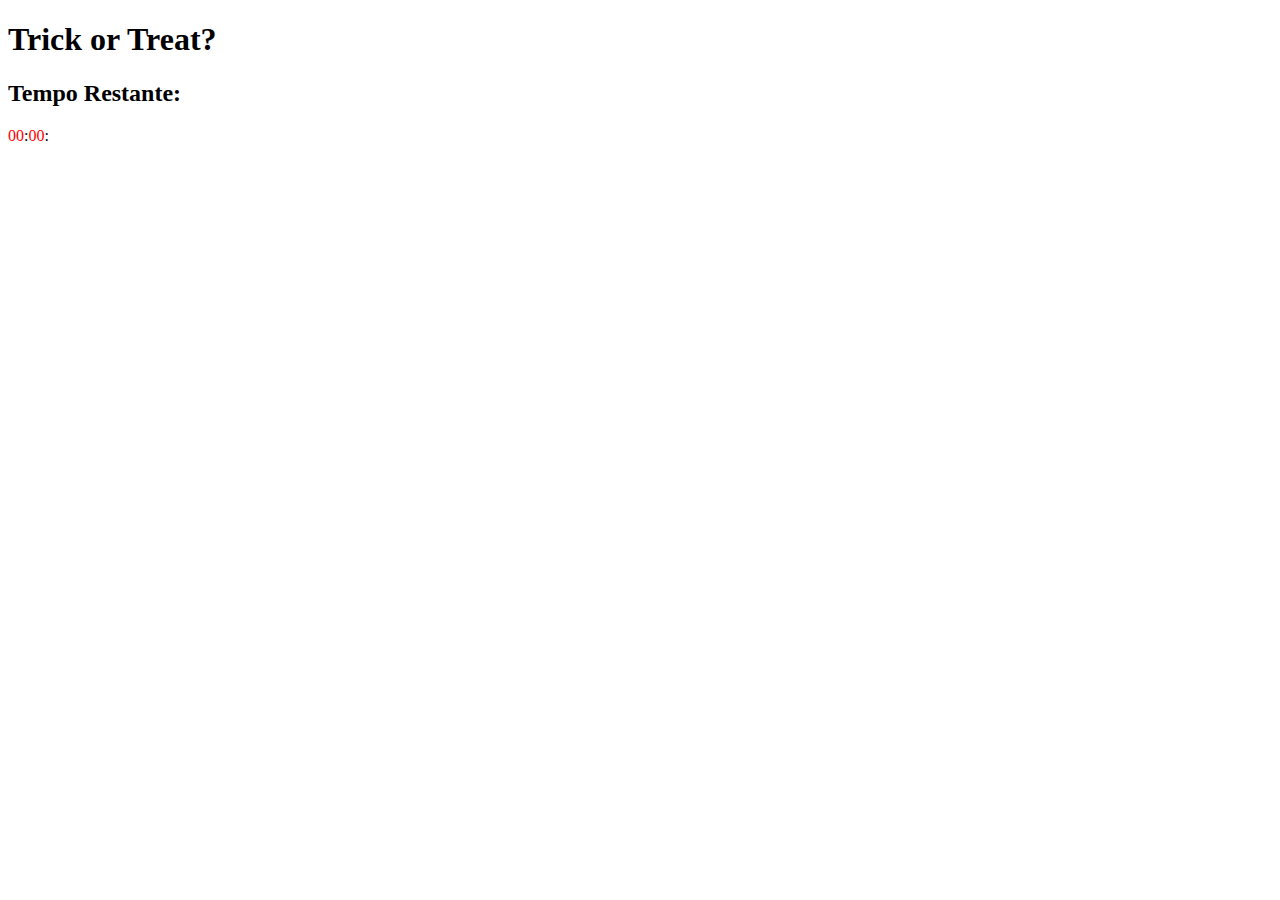
==== index.html @ 82ef6e9e "Falta a parte principal do game." ====
<!DOCTYPE html>
<html lang="en">
<head>
    <meta charset="UTF-8">
    <meta name="viewport" content="width=device-width, initial-scale=1.0">
    <title>Doces ou travessuras?</title>
    <link type="text/css" rel="stylesheet" href="stylesgame.css">
</head>
<body name="crons" id="img">
    <h1>Trick or Treat?</h1>
    <h2>Tempo Restante:</h2>
    <div>
        <span
         id="minute">00</span>:<span
         id="second">00</span>:<span></span>
    </div>
    <div class="desenvolvimento_02"
</div>
    <button id="01" type="button" name="start">Start game</button>

<script src="gamescript.js"></script>
</body>
</html>
---- stylesgame.css ----
h1:hover {
    text-align: center;
    color: red;
    background-color: rgb(239, 255, 14);
}

h2:hover {
    text-align: start;
    color: red;
    background-color: rgb(239, 255, 14);
}

#01 {
    color: indigo;
    text-align: center;
    font-size: large;
}

#minute {
    color: red;
    width: auto;
}

#second {
    color: red;
    width: auto;
}

#img {
    background-image: url('https://i.pinimg.com/originals/30/e7/6d/30e76dbffd825e4ff1a8ff244d0f1006.jpg');
  }

  .desenvolvimento_02 {
    padding: 20px;
    text-align: justify;
    border: 2px solid rgb(204, 201, 0);
    border-radius: 10px;
    background-color: rgb(34, 0, 158);
    font-family: "Mukta";
    position: absolute;
    top: 32%;
    left: 150%;
    transform: translate(-50%, -50%);
    margin: 60px;
    text-align: center;
    width: 200px;
    height: 300px;
}
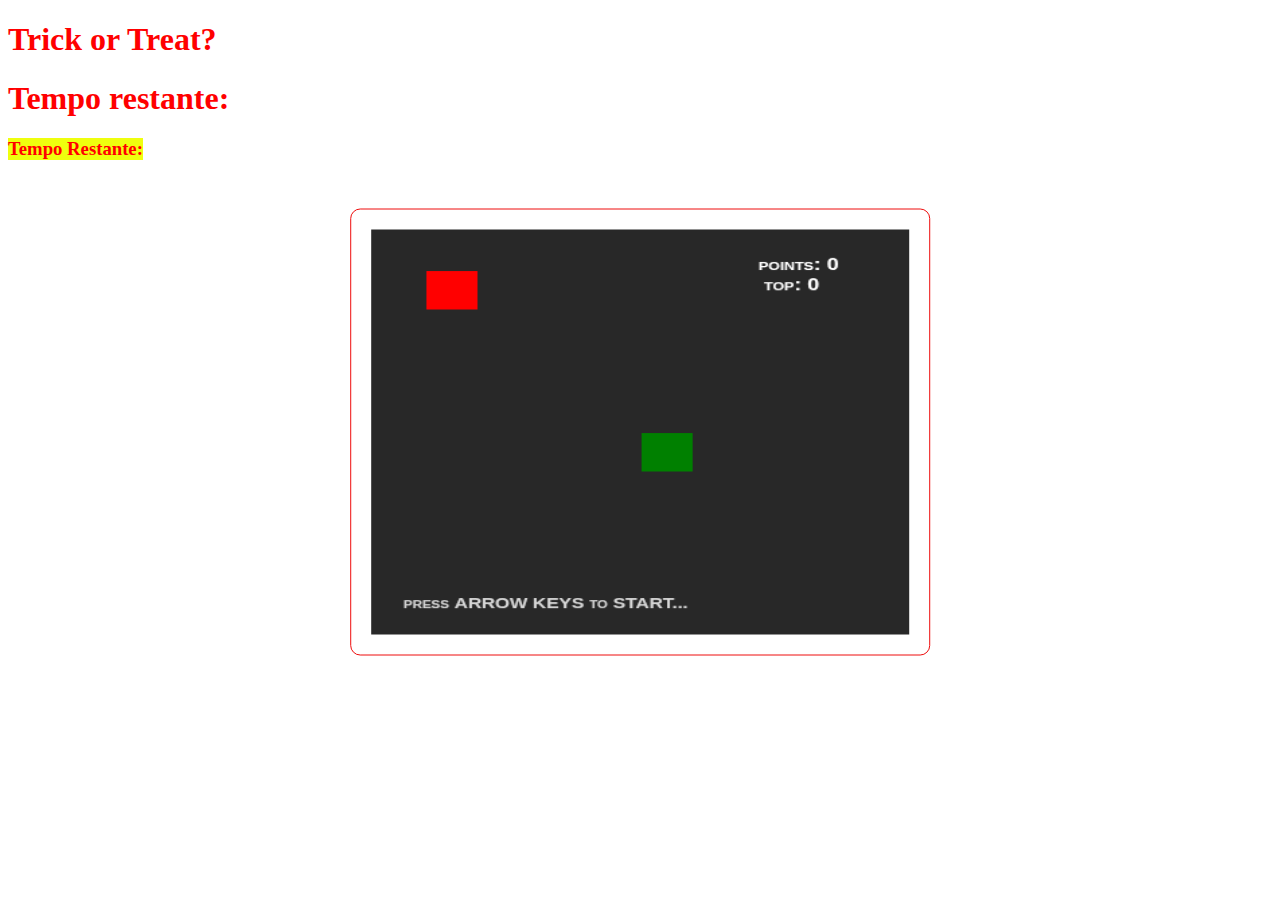
==== commit f2f8ff52: "Falta realizar alterações no gamescript." ====
--- a/index.html
+++ b/index.html
@@ -8,15 +8,14 @@
 </head>
 <body name="crons" id="img">
     <h1>Trick or Treat?</h1>
-    <h2>Tempo Restante:</h2>
-    <div>
-        <span
-         id="minute">00</span>:<span
-         id="second">00</span>:<span></span>
-    </div>
-    <div class="desenvolvimento_02"
+    <h1>Tempo restante:</h1>
+    <h3 id="count-down-timer">Tempo Restante:</h3>
+    
+<div id="game-container">
+    <canvas id="gc" class="game-canvas"
+    width="400" height="400"></canvas>
 </div>
-    <button id="01" type="button" name="start">Start game</button>
+
 
 <script src="gamescript.js"></script>
 </body>
--- a/stylesgame.css
+++ b/stylesgame.css
@@ -1,29 +1,42 @@
-h1:hover {
+h1 {
     text-align: center;
     color: red;
-    background-color: rgb(239, 255, 14);
+    max-height: min-content;
+    max-width: max-content;
 }
 
 h2:hover {
     text-align: start;
     color: red;
     background-color: rgb(239, 255, 14);
+    max-width: max-content;
+    max-height: fit-content;
+}
+
+h3 {
+    text-align: start;
+    color: red;
+    background-color: rgb(239, 255, 14);
+    max-width: max-content;
+    max-height: fit-content;
 }
 
 #01 {
     color: indigo;
-    text-align: center;
+    text-align: end;
     font-size: large;
 }
 
 #minute {
     color: red;
-    width: auto;
+    max-width: max-content;
+    max-height: fit-content;
 }
 
 #second {
     color: red;
-    width: auto;
+    max-width: max-content;
+    max-height: fit-content;
 }
 
 #img {
@@ -33,16 +46,34 @@
   .desenvolvimento_02 {
     padding: 20px;
     text-align: justify;
-    border: 2px solid rgb(204, 201, 0);
+    border: 2px solid rgb(56, 56, 56);
     border-radius: 10px;
-    background-color: rgb(34, 0, 158);
     font-family: "Mukta";
     position: absolute;
-    top: 32%;
-    left: 150%;
+    top: 51%;
+    left: 45%;
     transform: translate(-50%, -50%);
     margin: 60px;
     text-align: center;
-    width: 200px;
-    height: 300px;
+    width: 700px;
+    height: 500px;
+}
+
+#game-container {
+    display: flex;
+    flex-direction: column;
+    background-color: rgba(220, 220, 0.6);
+}
+
+.game-canvas {
+    padding: 20px;
+    text-align: center;
+    border: 1px solid rgb(238, 12, 12);
+    border-radius: 10px;
+    position: absolute;
+    top: 48%;
+    left: 50%;
+    transform: translate(-50%, -50%);
+    width: 42%;
+    height: 45%;
 }